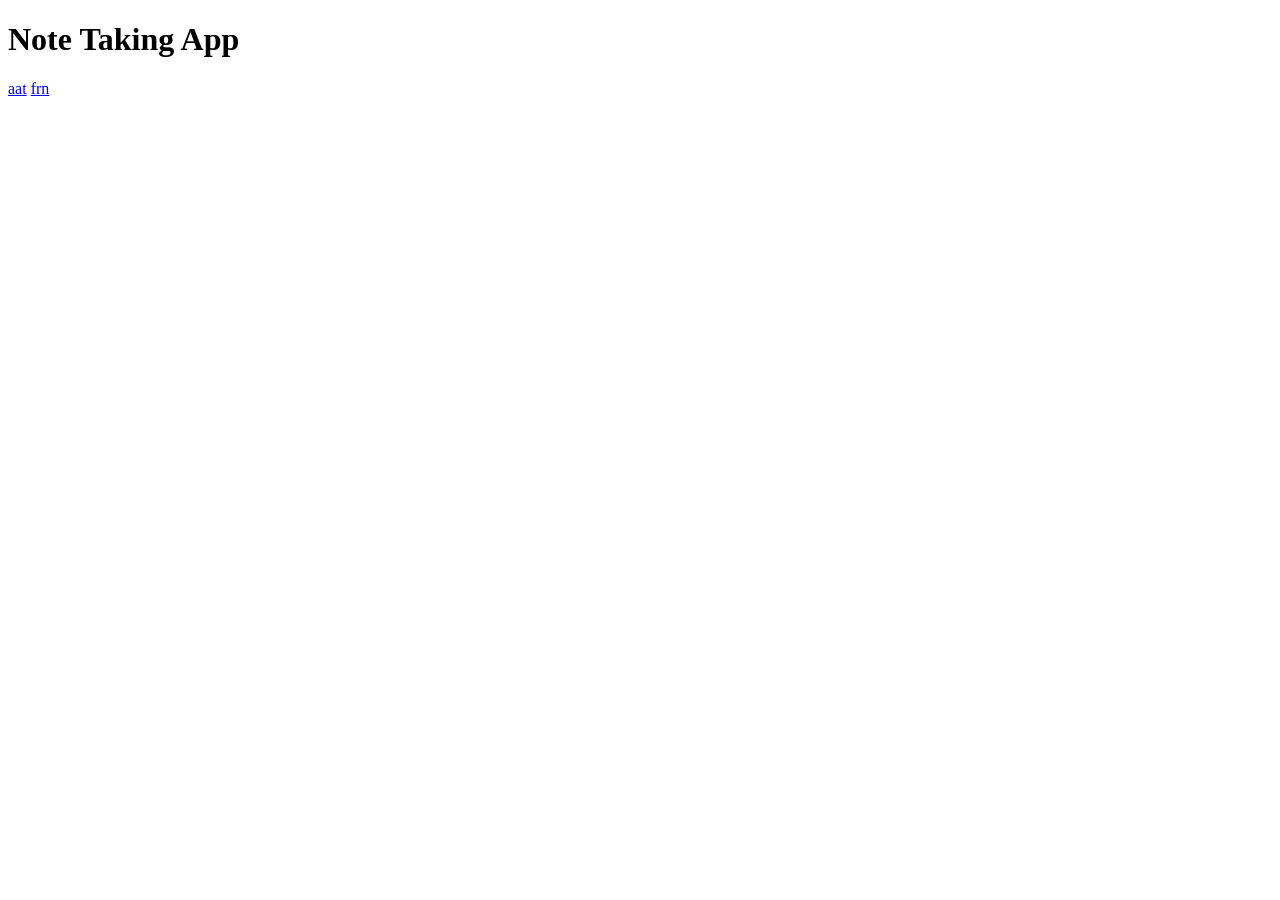
==== note-taking-app/index.html @ f98eb7c6 "initializing note taking app" ====
<!doctype html>
<html lang="en">
  <head>
    <meta charset="UTF-8" />
    <meta name="viewport" content="width=device-width, initial-scale=1.0" />
    <title>Note Taking App</title>
  </head>
  <body>
    <h1>Note Taking App</h1>
    <a href="./aat/">aat</a>
    <a href="./frn/">frn </a>
  </body>
</html>
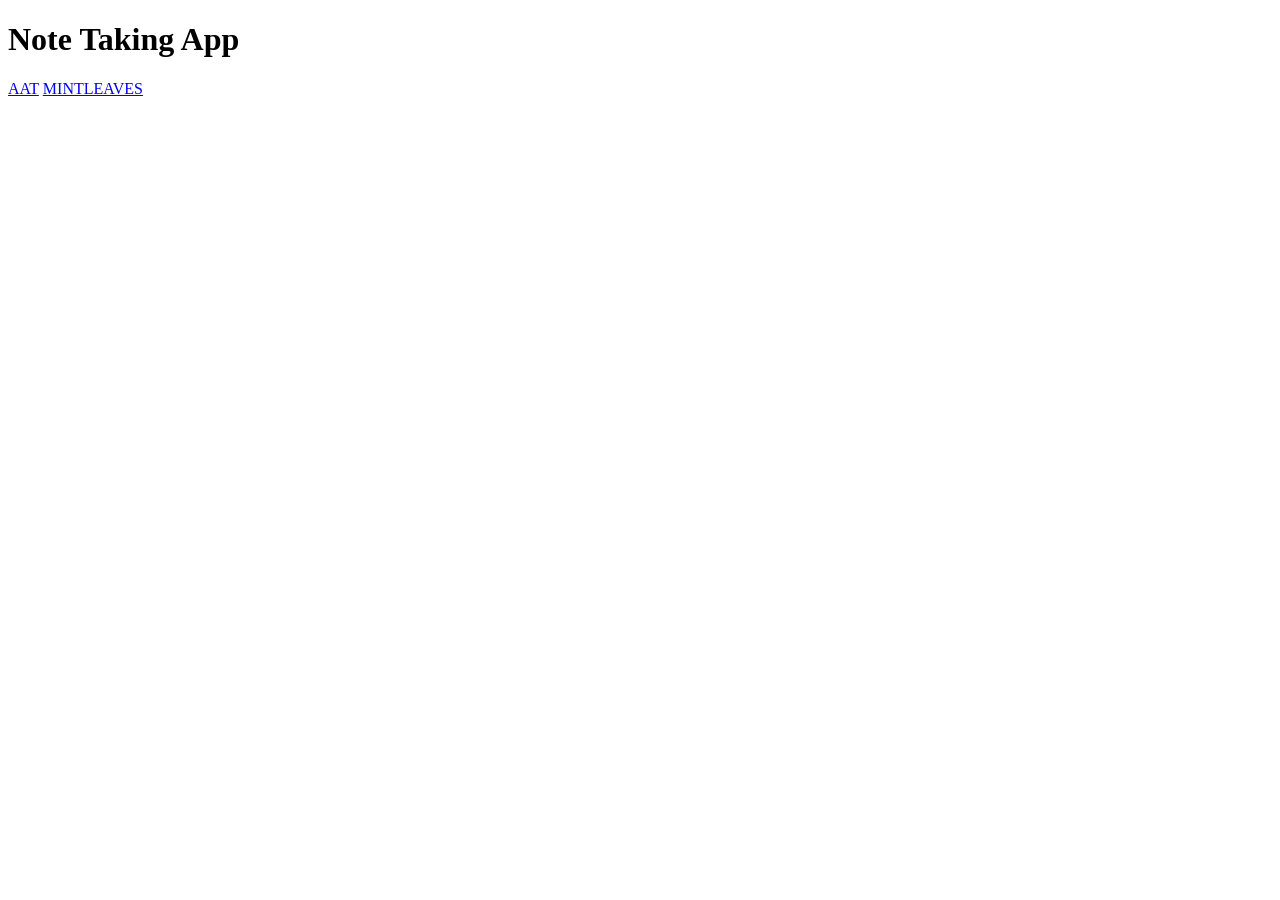
==== commit 34750dc9: "note app by mintleaves" ====
--- a/note-taking-app/index.html
+++ b/note-taking-app/index.html
@@ -7,7 +7,7 @@
   </head>
   <body>
     <h1>Note Taking App</h1>
-    <a href="./aat/">aat</a>
-    <a href="./frn/">frn </a>
+    <a href="./aat/">AAT</a>
+    <a href="./frn/">MINTLEAVES </a>
   </body>
 </html>
